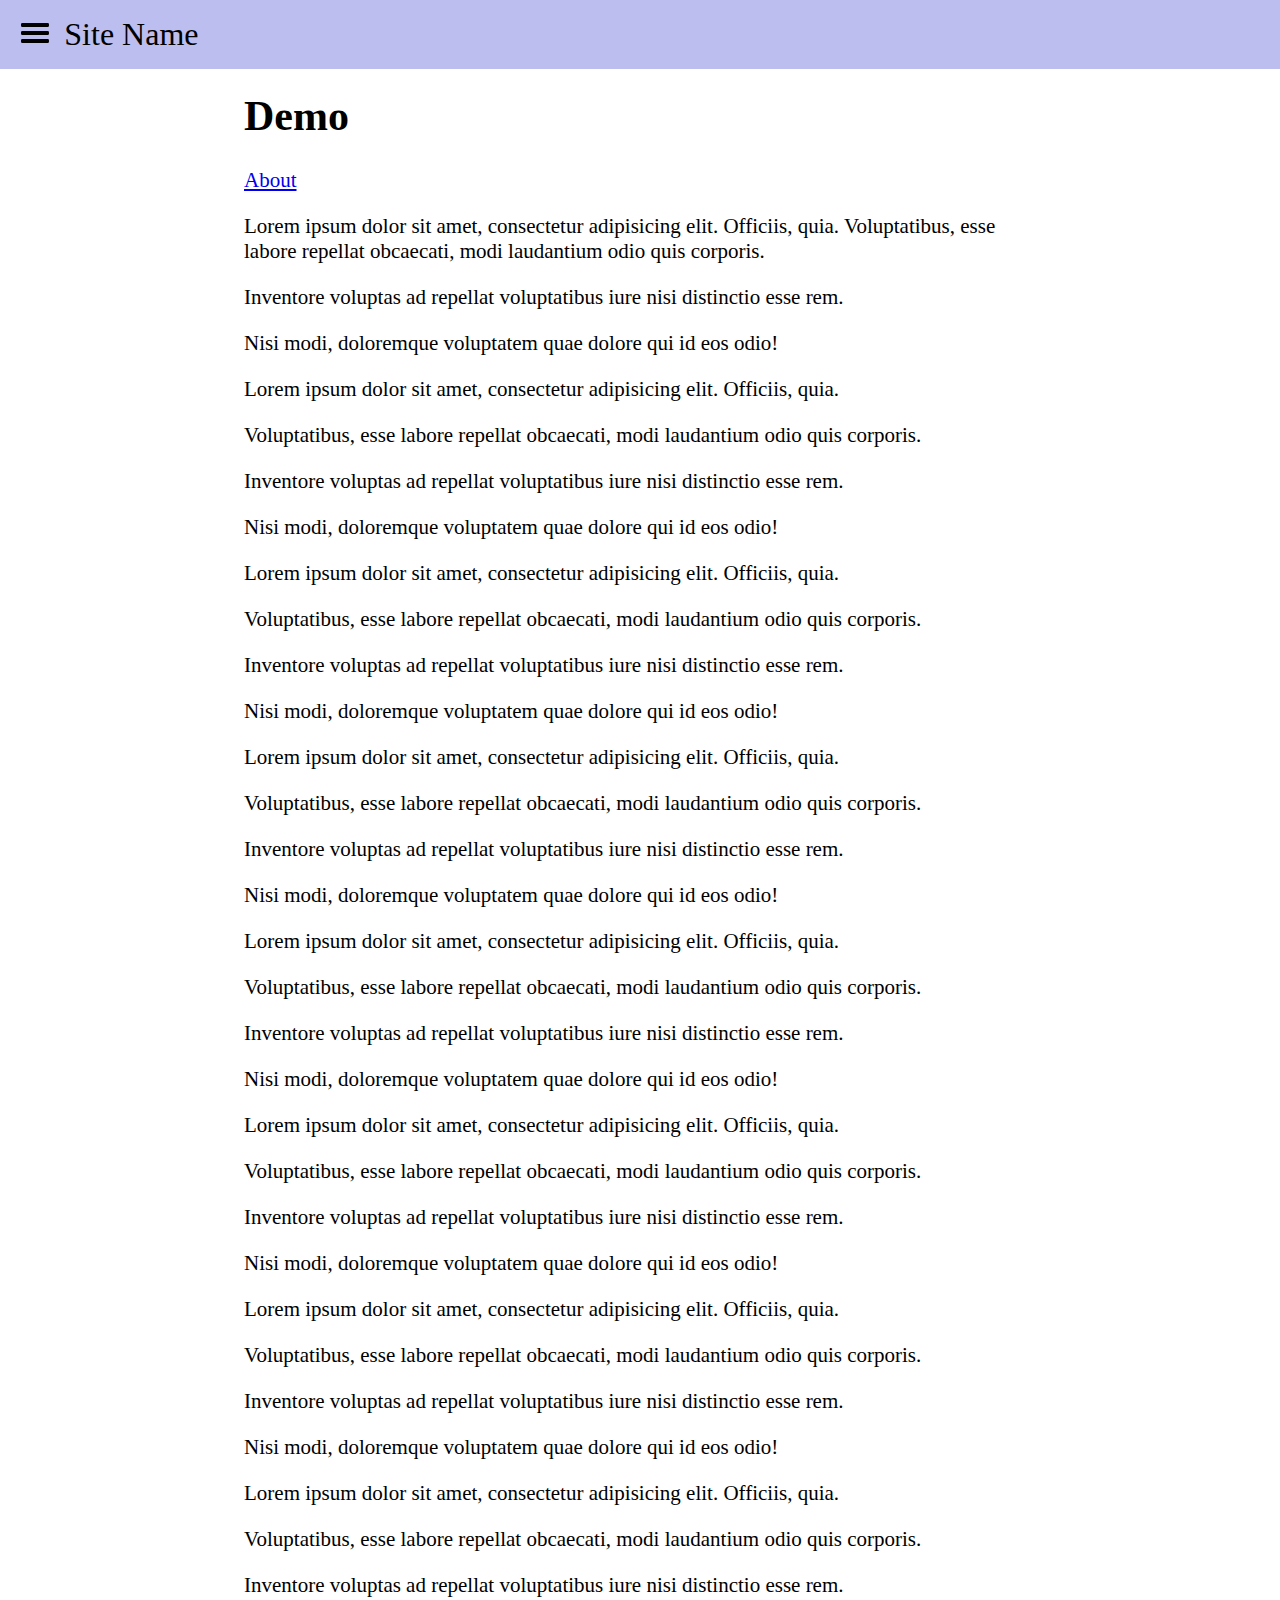
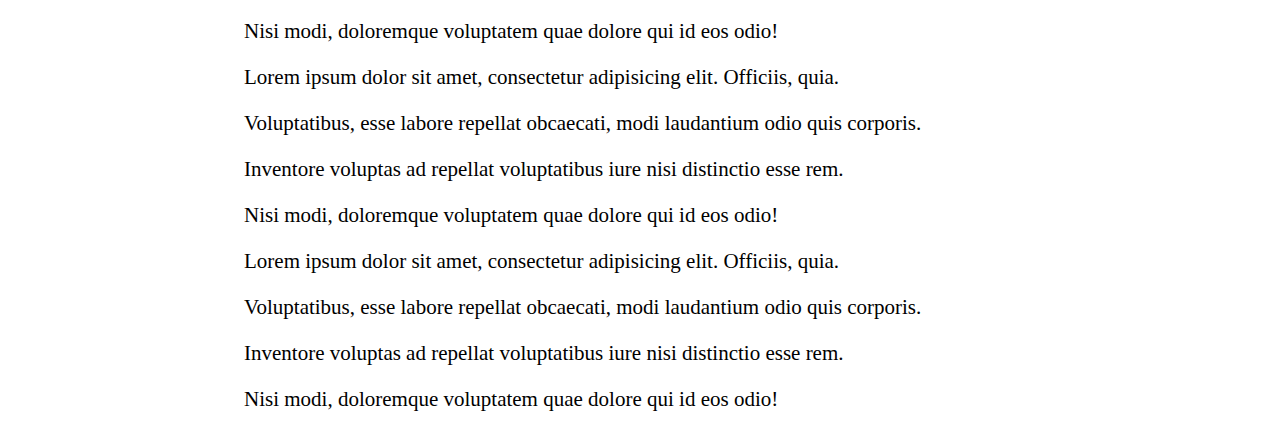
==== index.html @ 5a5e82f7 "Initial code commit" ====
<!DOCTYPE html>
<html lang="en">

<head>
  <meta charset="UTF-8">
  <title>Demo</title>
  <link rel="stylesheet" href="assets/styles/style.css">
  <link rel="stylesheet" href="assets/styles/menu.css">
</head>

<body>

  <header>
    <nav>
      <div id="menu-wrapper">
        <svg version="1.1" id="menu" class="iconz iconz-menu" xmlns="http://www.w3.org/2000/svg" xmlns:xlink="http://www.w3.org/1999/xlink"
        x="0px" y="0px" viewBox="0 0 20 20" enable-background="new 0 0 20 20" xml:space="preserve">
          <path d="M16.4,9H3.6C3.048,9,3,9.447,3,10c0,0.553,0.048,1,0.6,1H16.4c0.552,0,0.6-0.447,0.6-1C17,9.447,16.952,9,16.4,9z M16.4,13
  H3.6C3.048,13,3,13.447,3,14c0,0.553,0.048,1,0.6,1H16.4c0.552,0,0.6-0.447,0.6-1C17,13.447,16.952,13,16.4,13z M3.6,7H16.4
  C16.952,7,17,6.553,17,6c0-0.553-0.048-1-0.6-1H3.6C3.048,5,3,5.447,3,6C3,6.553,3.048,7,3.6,7z" />
        </svg>
        <!--<a id="menu">MENU</a>-->
        <span id="site-name">Site Name</span>
      </div>
      <ul id="menu-list" class="menu-list-close">
        <!--<ul id="menu-list">-->
        <!-- Create a bunch, or not a bunch, of li's to see the timing. -->
        <li><a href="about.html">About</a></li>
        <li>item</li>
        <li>item</li>
        <li>item</li>
        <li>item</li>
      </ul>
    </nav>
  </header>

  <main>

    <h1>Demo</h1>

    <a href="about.html">About</a>

    <p>Lorem ipsum dolor sit amet, consectetur adipisicing elit. Officiis, quia.
    Voluptatibus, esse labore repellat obcaecati, modi laudantium odio quis corporis.</p>
    <p>Inventore voluptas ad repellat voluptatibus iure nisi distinctio esse rem.</p>
    <p>Nisi modi, doloremque voluptatem quae dolore qui id eos odio!</p>
    <p>Lorem ipsum dolor sit amet, consectetur adipisicing elit. Officiis, quia.</p>
    <p>Voluptatibus, esse labore repellat obcaecati, modi laudantium odio quis corporis.</p>
    <p>Inventore voluptas ad repellat voluptatibus iure nisi distinctio esse rem.</p>
    <p>Nisi modi, doloremque voluptatem quae dolore qui id eos odio!</p>
    <p>Lorem ipsum dolor sit amet, consectetur adipisicing elit. Officiis, quia.</p>
    <p>Voluptatibus, esse labore repellat obcaecati, modi laudantium odio quis corporis.</p>
    <p>Inventore voluptas ad repellat voluptatibus iure nisi distinctio esse rem.</p>
    <p>Nisi modi, doloremque voluptatem quae dolore qui id eos odio!</p>
    <p>Lorem ipsum dolor sit amet, consectetur adipisicing elit. Officiis, quia.</p>
    <p>Voluptatibus, esse labore repellat obcaecati, modi laudantium odio quis corporis.</p>
    <p>Inventore voluptas ad repellat voluptatibus iure nisi distinctio esse rem.</p>
    <p>Nisi modi, doloremque voluptatem quae dolore qui id eos odio!</p>
    <p>Lorem ipsum dolor sit amet, consectetur adipisicing elit. Officiis, quia.</p>
    <p>Voluptatibus, esse labore repellat obcaecati, modi laudantium odio quis corporis.</p>
    <p>Inventore voluptas ad repellat voluptatibus iure nisi distinctio esse rem.</p>
    <p>Nisi modi, doloremque voluptatem quae dolore qui id eos odio!</p>
    <p>Lorem ipsum dolor sit amet, consectetur adipisicing elit. Officiis, quia.</p>
    <p>Voluptatibus, esse labore repellat obcaecati, modi laudantium odio quis corporis.</p>
    <p>Inventore voluptas ad repellat voluptatibus iure nisi distinctio esse rem.</p>
    <p>Nisi modi, doloremque voluptatem quae dolore qui id eos odio!</p>
    <p>Lorem ipsum dolor sit amet, consectetur adipisicing elit. Officiis, quia.</p>
    <p>Voluptatibus, esse labore repellat obcaecati, modi laudantium odio quis corporis.</p>
    <p>Inventore voluptas ad repellat voluptatibus iure nisi distinctio esse rem.</p>
    <p>Nisi modi, doloremque voluptatem quae dolore qui id eos odio!</p>
    <p>Lorem ipsum dolor sit amet, consectetur adipisicing elit. Officiis, quia.</p>
    <p>Voluptatibus, esse labore repellat obcaecati, modi laudantium odio quis corporis.</p>
    <p>Inventore voluptas ad repellat voluptatibus iure nisi distinctio esse rem.</p>
    <p>Nisi modi, doloremque voluptatem quae dolore qui id eos odio!</p>
    <p>Lorem ipsum dolor sit amet, consectetur adipisicing elit. Officiis, quia.</p>
    <p>Voluptatibus, esse labore repellat obcaecati, modi laudantium odio quis corporis.</p>
    <p>Inventore voluptas ad repellat voluptatibus iure nisi distinctio esse rem.</p>
    <p>Nisi modi, doloremque voluptatem quae dolore qui id eos odio!</p>
    <p>Lorem ipsum dolor sit amet, consectetur adipisicing elit. Officiis, quia.</p>
    <p>Voluptatibus, esse labore repellat obcaecati, modi laudantium odio quis corporis.</p>
    <p>Inventore voluptas ad repellat voluptatibus iure nisi distinctio esse rem.</p>
    <p>Nisi modi, doloremque voluptatem quae dolore qui id eos odio!</p>

  </main>

  <script src="assets/scripts/Rx.umd.min.js"></script>
  <script src="assets/scripts/menu.js"></script>
</body>

</html>
---- assets/styles/style.css ----
body {
  display: flex;
  flex-direction: column;
  margin: 0;
  padding: 0;
  font-size: 21px;
}

main {
  max-width: 800px;
  margin: 4rem auto 0 auto;
  padding: 0 1rem 0 1.5rem;
}
---- assets/styles/menu.css ----
.menu-list-close {
  max-height: 0;
  transition: max-height 0.25s ease-out;
  overflow: hidden;
  background: #E6E7FC;
}
.menu-list-open {
  max-height: 500px;
  transition: max-height 0.5s ease-in;
}

header {
  position: fixed;
  width: 100%;
  background-color: #BCBEEF;
  padding: 0.3em;
}

#menu-wrapper {
  display: flex;
  align-items: center;
}

#menu-list {
  position: absolute;
}

ul {
  list-style: none;
  width: 100%;
}

.iconz {
  height: 1rem;
  margin: 7px 9px 9px 9px;
  fill: #000;
}

.iconz-menu {
  height: 2.5rem;
}

#site-name {
  font-size: 2rem;
  font-weight: 500;
}
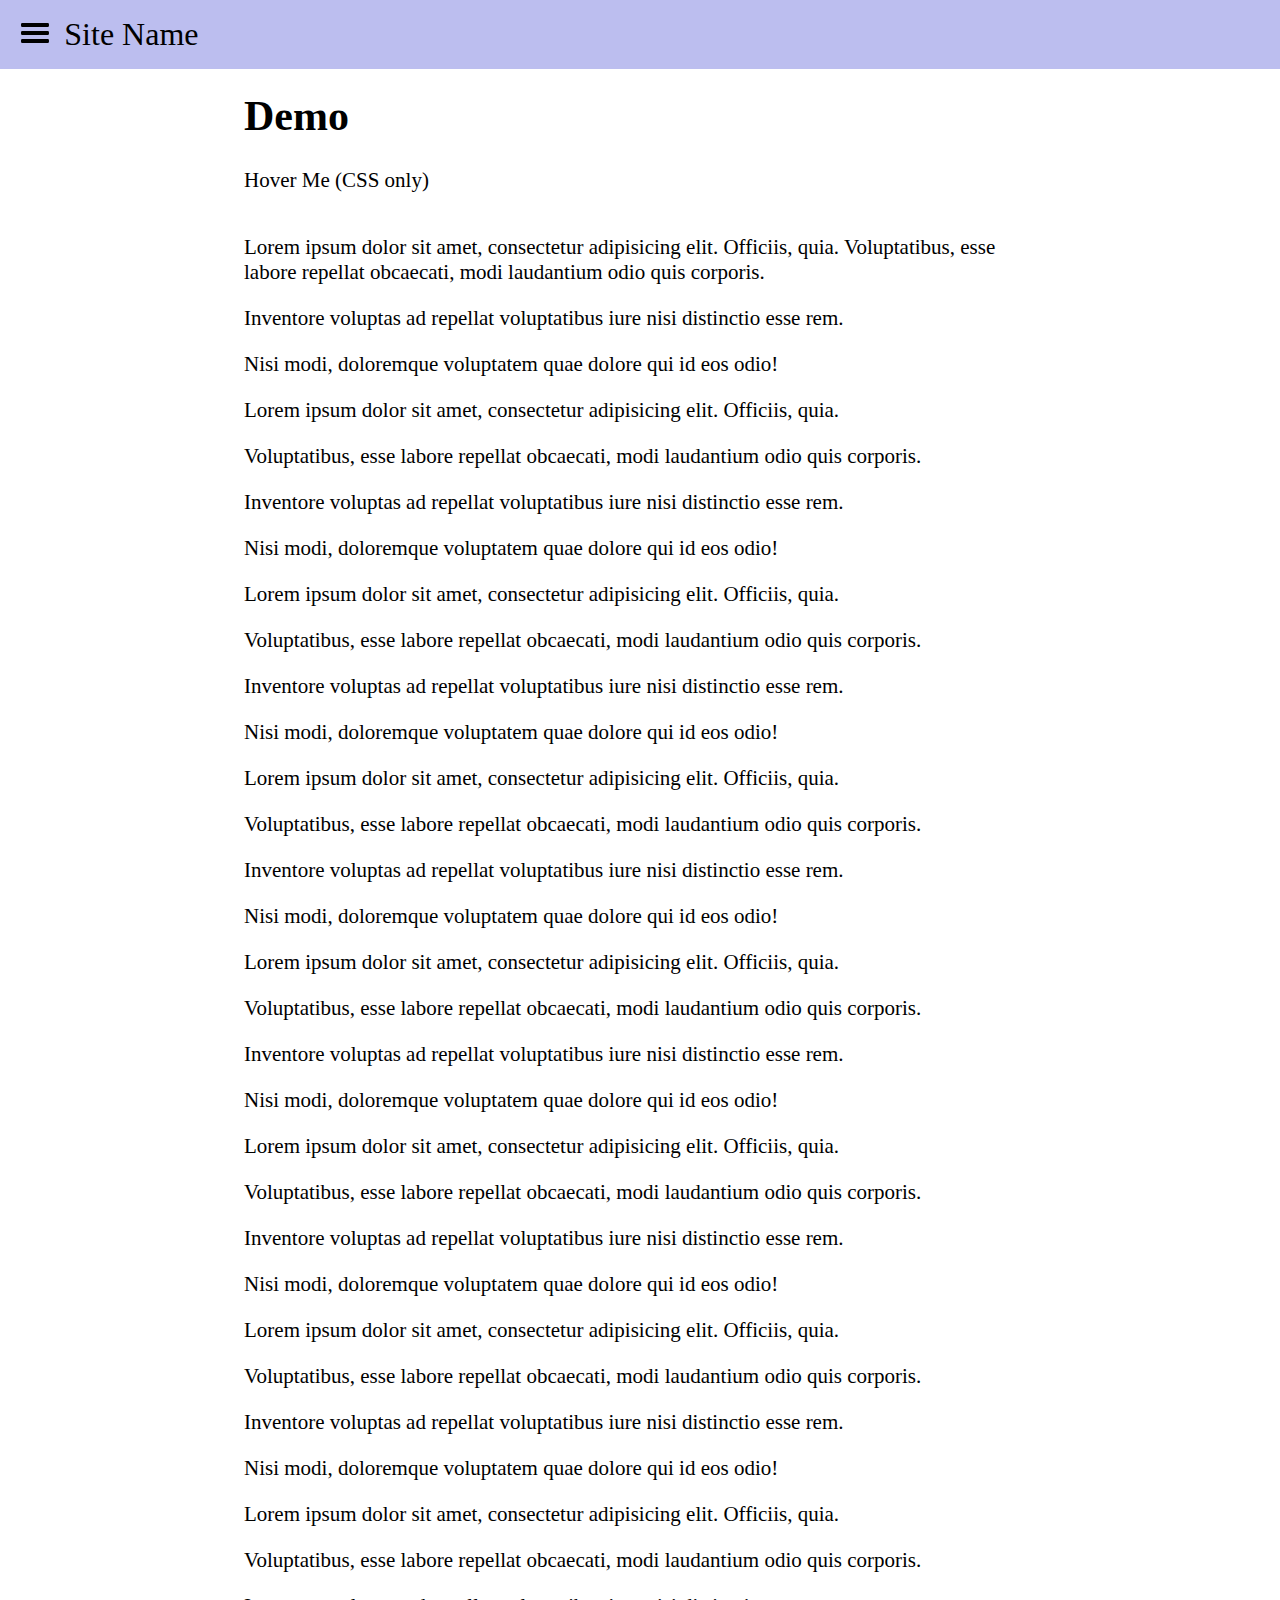
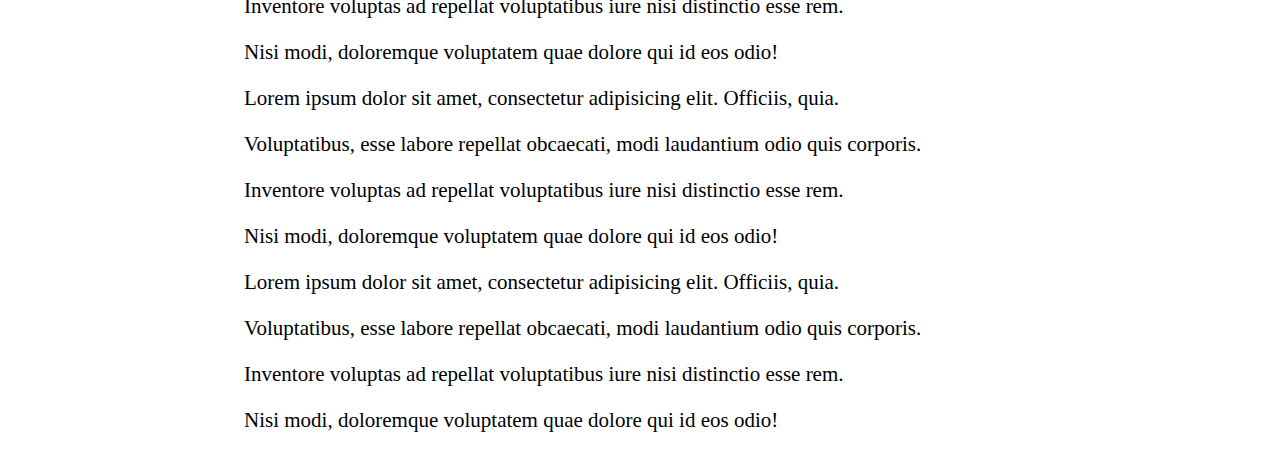
==== commit bcc94bae: "Add CSS hover example" ====
--- a/index.html
+++ b/index.html
@@ -6,6 +6,7 @@
   <title>Demo</title>
   <link rel="stylesheet" href="assets/styles/style.css">
   <link rel="stylesheet" href="assets/styles/menu.css">
+  <link rel="stylesheet" href="assets/styles/menu-hover.css">
 </head>
 
 <body>
@@ -38,10 +39,20 @@
 
     <h1>Demo</h1>
 
-    <a href="about.html">About</a>
+    <div id="menu2">
+      <a>Hover Me (CSS only)</a>
+      <ul id="list2">
+        <!-- Create a bunch, or not a bunch, of li's to see the timing. -->
+        <li>Use menu above for click and mouseleave</li>
+        <li>item</li>
+        <li>item</li>
+        <li>item</li>
+        <li>item</li>
+      </ul>
+    </div>
 
-    <p>Lorem ipsum dolor sit amet, consectetur adipisicing elit. Officiis, quia.
-    Voluptatibus, esse labore repellat obcaecati, modi laudantium odio quis corporis.</p>
+    <p>Lorem ipsum dolor sit amet, consectetur adipisicing elit. Officiis, quia. Voluptatibus, esse labore repellat obcaecati,
+      modi laudantium odio quis corporis.</p>
     <p>Inventore voluptas ad repellat voluptatibus iure nisi distinctio esse rem.</p>
     <p>Nisi modi, doloremque voluptatem quae dolore qui id eos odio!</p>
     <p>Lorem ipsum dolor sit amet, consectetur adipisicing elit. Officiis, quia.</p>
--- a/assets/styles/menu-hover.css
+++ b/assets/styles/menu-hover.css
@@ -0,0 +1,11 @@
+  #menu2 #list2 {
+      max-height: 0;
+      transition: max-height 0.15s ease-out;
+      overflow: hidden;
+      background: #d5d5d5;
+  }
+
+  #menu2:hover #list2 {
+      max-height: 500px;
+      transition: max-height 0.25s ease-in;
+  }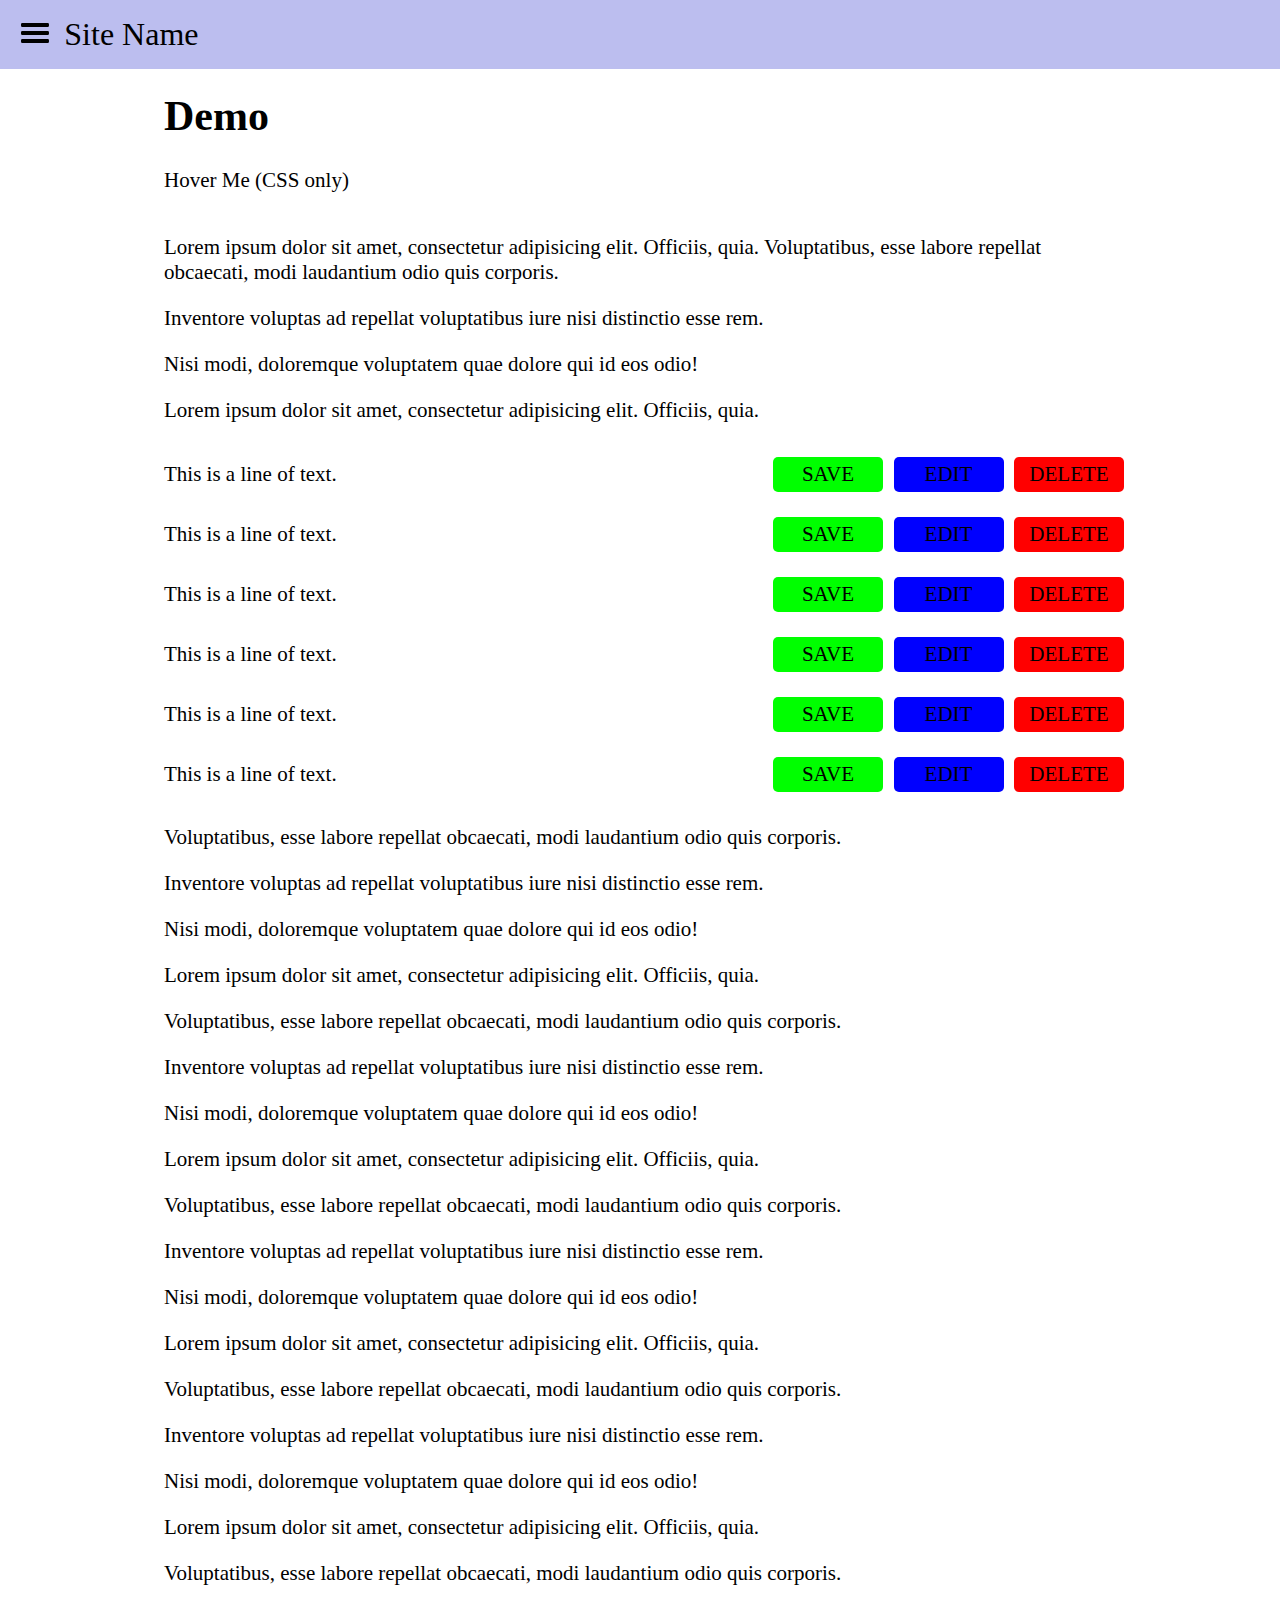
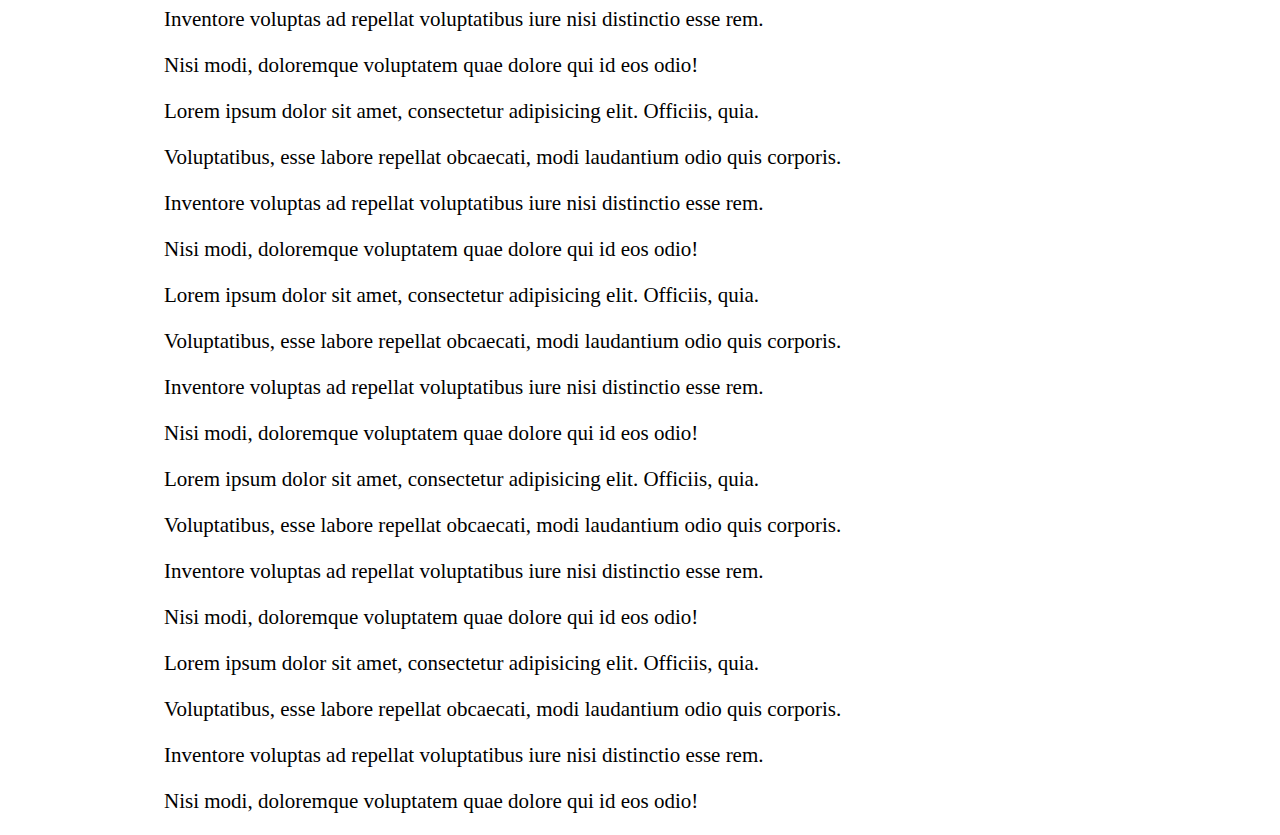
==== commit d71134bb: "Add css scale animations" ====
--- a/index.html
+++ b/index.html
@@ -7,6 +7,7 @@
   <link rel="stylesheet" href="assets/styles/style.css">
   <link rel="stylesheet" href="assets/styles/menu.css">
   <link rel="stylesheet" href="assets/styles/menu-hover.css">
+  <link rel="stylesheet" href="assets/styles/box.css">
 </head>
 
 <body>
@@ -56,6 +57,86 @@
     <p>Inventore voluptas ad repellat voluptatibus iure nisi distinctio esse rem.</p>
     <p>Nisi modi, doloremque voluptatem quae dolore qui id eos odio!</p>
     <p>Lorem ipsum dolor sit amet, consectetur adipisicing elit. Officiis, quia.</p>
+
+    <div class="box-wrapper">
+      This is a line of text.
+      <div class="options-wrapper">
+        <div class="box green">
+          <p>SAVE</p>
+        </div>
+        <div class="box blue" <p>EDIT</p>
+        </div>
+        <div class="box red">
+          <p>DELETE</p>
+        </div>
+      </div>
+    </div>
+    <div class="box-wrapper">
+      This is a line of text.
+      <div class="options-wrapper">
+        <div class="box green">
+          <p>SAVE</p>
+        </div>
+        <div class="box blue" <p>EDIT</p>
+        </div>
+        <div class="box red">
+          <p>DELETE</p>
+        </div>
+      </div>
+    </div>
+    <div class="box-wrapper">
+      This is a line of text.
+      <div class="options-wrapper">
+        <div class="box green">
+          <p>SAVE</p>
+        </div>
+        <div class="box blue" <p>EDIT</p>
+        </div>
+        <div class="box red">
+          <p>DELETE</p>
+        </div>
+      </div>
+    </div>
+    <div class="box-wrapper">
+      This is a line of text.
+      <div class="options-wrapper">
+        <div class="box green">
+          <p>SAVE</p>
+        </div>
+        <div class="box blue" <p>EDIT</p>
+        </div>
+        <div class="box red">
+          <p>DELETE</p>
+        </div>
+      </div>
+    </div>
+    <div class="box-wrapper">
+      This is a line of text.
+      <div class="options-wrapper">
+        <div class="box green">
+          <p>SAVE</p>
+        </div>
+        <div class="box blue" <p>EDIT</p>
+        </div>
+        <div class="box red">
+          <p>DELETE</p>
+        </div>
+      </div>
+    </div>
+    <div class="box-wrapper">
+      This is a line of text.
+      <div class="options-wrapper">
+        <div class="box green">
+          <p>SAVE</p>
+        </div>
+        <div class="box blue" <p>EDIT</p>
+        </div>
+        <div class="box red">
+          <p>DELETE</p>
+        </div>
+      </div>
+    </div>
+
     <p>Voluptatibus, esse labore repellat obcaecati, modi laudantium odio quis corporis.</p>
     <p>Inventore voluptas ad repellat voluptatibus iure nisi distinctio esse rem.</p>
     <p>Nisi modi, doloremque voluptatem quae dolore qui id eos odio!</p>
--- a/assets/styles/style.css
+++ b/assets/styles/style.css
@@ -7,7 +7,7 @@
 }
 
 main {
-  max-width: 800px;
+  max-width: 960px;
   margin: 4rem auto 0 auto;
   padding: 0 1rem 0 1.5rem;
 }--- a/assets/styles/box.css
+++ b/assets/styles/box.css
@@ -0,0 +1,47 @@
+.box-wrapper {
+  display: flex;
+  align-items: center;
+  justify-content: space-between;
+  height: 60px;
+  transition: background 0.1s ease;
+}
+
+.box-wrapper:hover {
+  background: #d3d3d3;
+}
+
+.box {
+  display: flex;
+  align-items: center;
+  justify-content: center;
+  width: 100px;
+  height: 25px;
+  padding: 5px;
+  border-radius: 5px;
+  margin-left: 0.5em;
+  /*transition: width 0.3s ease, height 0.3s ease, font-size 0.3s ease;*/
+  transition:all 0.3s ease;
+}
+
+.box:hover {
+  /*width: 150px;
+  height: 50px;
+  font-size: 1.5em;*/
+  transform: scale(1.6);
+  z-index: 10;
+}
+
+.options-wrapper {
+  display: flex;
+  align-items: center;
+}
+
+.red {
+  background: #ff0000
+}
+.green {
+  background: #00ff00
+}
+.blue {
+  background: #0000ff;
+}
